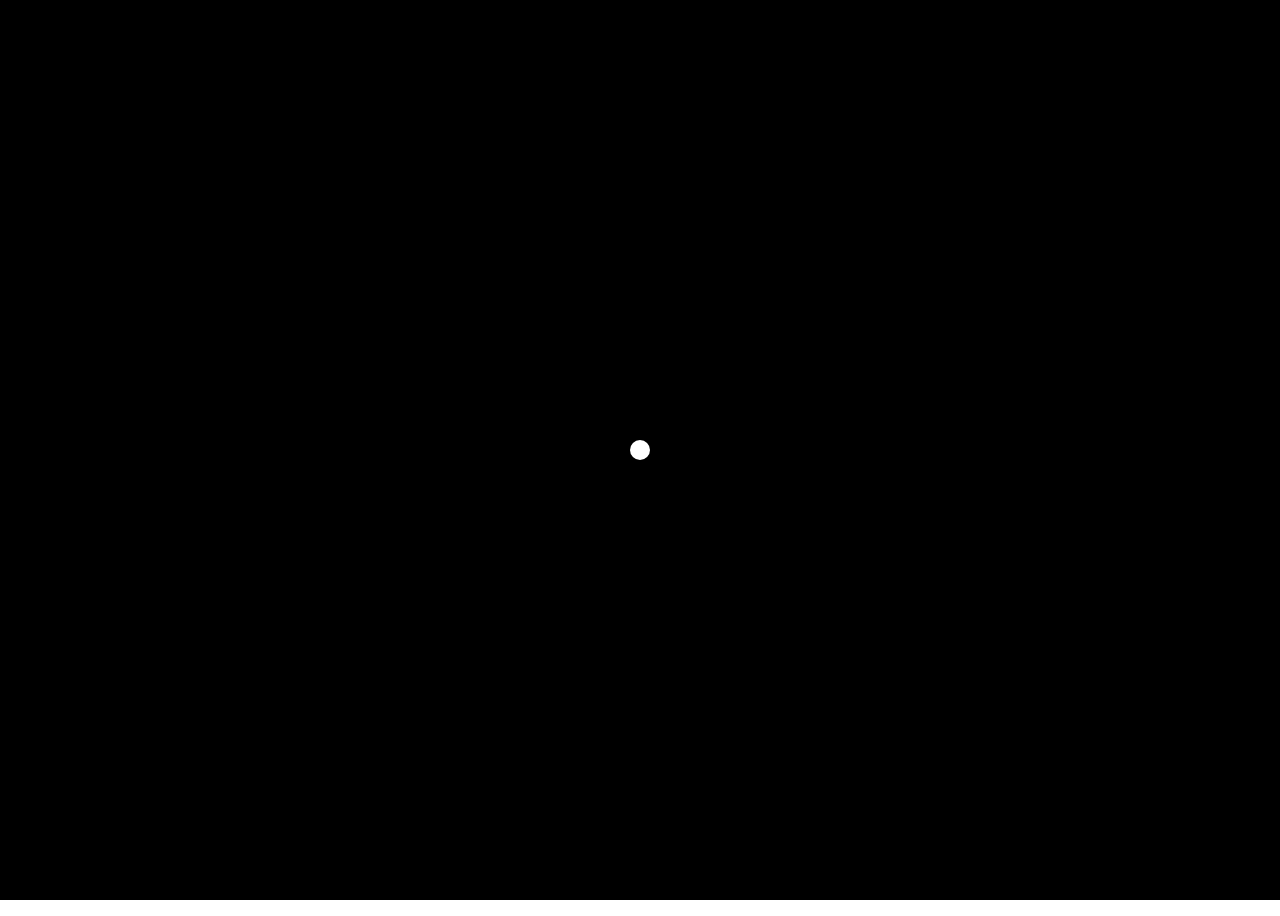
==== index.html @ cf86fb3f "added mustang page" ====
<!DOCTYPE html>
<html lang="en">

<head>
    <meta charset="UTF-8">
    <meta name="viewport" content="width=device-width, initial-scale=1.0">
    <title>Cars Evolution</title>
    <link rel="stylesheet" href="assets/css/reset.css">
    <link rel="stylesheet" href="assets/css/style.css">
    <link rel="stylesheet" href="assets/css/response.css">
    <link rel="stylesheet" href="assets/media/fonts/fonts.css">
</head>

<body>
    <div class="app">
        <div class="preloader flex">
            <div class="preloader__item"></div>
        </div>
        <header class="header flex">
            <div class="wrapper">
                <div class="header__cont flex">
                    <h1 class="logo">
                        <a class="logo__link" href="#"><span class="logo__red red">Cars</span> Evolution</a>
                    </h1>
                    <nav class="header__nav">
                        <ul class="header__list flex">
                            <li class="header__item">
                                <a class="header__link" href="assets/htmls/bmw.html">bmw</a>
                            </li>
                            <li class="header__item">
                                <a class="header__link" href="assets/htmls/mercedes.html">mercedes</a>
                            </li>
                            <li class="header__item">
                                <a class="header__link" href="assets/htmls/porsche.html">porsche</a>
                            </li>
                            <li class="header__item">
                                <a class="header__link" href="assets/htmls/chevrolet.html">chevrolet</a>
                            </li>
                            <li class="header__item">
                                <a class="header__link" href="assets/htmls/dodge.html">dodge</a>
                            </li>
                            <li class="header__item">
                                <a class="header__link" href="assets/htmls/mustang.html">mustang</a>
                            </li>
                        </ul>
                    </nav>
                    <div class="burger-menu flex">
                        <div class="burger-menu__item"></div>
                        <div class="burger-menu__item"></div>
                        <div class="burger-menu__item"></div>
                    </div>
                </div>
            </div>
        </header>
        <nav class="header-mobile__nav flex">
            <ul class="header-mobile__list flex">
                <li class="header-mobile__item">
                    <a class="header__link" href="assets/htmls/bmw.html">bmw</a>
                </li>
                <li class="header-mobile__item">
                    <a class="header__link" href="assets/htmls/mercedes.html">mercedes</a>
                </li>
                <li class="header-mobile__item">
                    <a class="header__link" href="assets/htmls/porsche.html">porsche</a>
                </li>
                <li class="header-mobile__item">
                    <a class="header__link" href="assets/htmls/chevrolet.html">chevrolet</a>
                </li>
                <li class="header-mobile__item">
                    <a class="header__link" href="assets/htmls/dodge.html">dodge</a>
                </li>
                <li class="header-mobile__item">
                    <a class="header__link" href="assets/htmls/mustang.html">mustang</a>
                </li>
            </ul>
        </nav>
        <main>
            <section class="img home"></section>
        </main>
    </div>
    <h2 class='mobile-device'>Sorry, but this site is not for mobile sharing</h2>

    <script src="assets/js/main.js"></script>
</body>

</html>
---- assets/css/style.css ----
html{
    font-family: 'Source Sans Pro', sans-serif;
}
:root{
    --white: white;
    --black: black;
    --red: #B13C3C;
}
.wrapper{
    width: 1020px;
    margin: 0 auto;
}
.flex{
    display: flex;
    justify-content: center;
    align-items: center;
}
.head{
    width: 100%;
    flex-direction: column;
    margin-top: 80px;
}
.title{
    font-size: 40px;
    color: var(--white);
    font-weight: 700;
    position: relative;
}
.title::after{
    position: absolute;
    content: "";
    width: 25px;
    height: 3px;
    bottom: -20px;
    background-color: var(--red);
    left: 50%;
    transform: translateX(-50%);
    -webkit-transform: translateX(-50%);
    -moz-transform: translateX(-50%);
    -ms-transform: translateX(-50%);
    -o-transform: translateX(-50%);
}
.subtitle{
    font-size: 40px;
    margin-top: 30px;
    color: var(--white);
    letter-spacing: 3px;
}
.red{
    color: var(--red);
}
.black{
    color: var(--black);
}


/* 
preloader 
*/

body{
    overflow: hidden;
}
.mobile-device{
    display: none;
}
.preloader{
    width: 100%;
    height: 100vh;
    background-color: var(--black);
    opacity: 1;
    position: fixed;
    top: 0;
    left: 0;
    z-index: 99999;
}
.preloader__item{
    width: 20px;
    height: 20px;
    background-color: var(--white);
    border-radius: 50%;
    -webkit-border-radius: 50%;
    -moz-border-radius: 50%;
    -ms-border-radius: 50%;
    -o-border-radius: 50%;
    animation: preloaderAnim 1s ease infinite;
    -webkit-animation: preloaderAnim 1s ease infinite;
}
@keyframes preloaderAnim{
    0%{
        transform: scale(1);
        -webkit-transform: scale(1);
        -moz-transform: scale(1);
        -ms-transform: scale(1);
        -o-transform: scale(1);
    }
    50%{
        transform: scale(3);
        -webkit-transform: scale(3);
        -moz-transform: scale(3);
        -ms-transform: scale(3);
        -o-transform: scale(3);
    }
    100%{
        transform: scale(1);
        -webkit-transform: scale(1);
        -moz-transform: scale(1);
        -ms-transform: scale(1);
        -o-transform: scale(1);
    }
}


/* 
header 
*/

.header{
    width: 100%;
    height: 60px;
    background-color: var(--black);
    position: fixed;
    z-index: 9999;
}
.header__cont{
    width: 100%;
    justify-content: space-between;    
}
.logo__link{
    color: var(--white);
    font-size: 25px;
    text-transform: capitalize;
    font-weight: 400;
}
.logo__link:hover{
    opacity: 0.8;
}
.logo__red{
    font-weight: 700;
}
.header__item{
    margin-left: 20px;
}
.header__item:first-child{
    margin-left: 0;
}
.header__link{
    color: var(--white);
    font-size: 15px;
    text-transform: uppercase;
}
.header__link:hover{
    opacity: 0.8;
}

.burger-menu{
    width: 25px;
    height: 20px;
    flex-direction: column;
    justify-content: space-between;
    cursor: pointer;
    outline: none;
    display: none;
}
.burger-menu__item{
    width: 100%;
    height: 3px;
    background-color: var(--red);
}
.header-mobile__nav{
    width: 100%;
    background-color: var(--black);
    padding: 30px 0;
    margin-top: 60px;
    display: none;
    position: fixed;
    z-index: 9999;
}
.header-mobile__list{
    flex-direction: column;
}
.header-mobile__item{
    margin-top: 20px;
}
.header-mobile__item:first-child{
    margin-top: 0;
}

/*
home
*/

.img{
    width: 100%;
    height: 100vh;
    background-size: cover;
    background-repeat: no-repeat;
    background-position: center center;
    background-attachment: fixed;
}
.home{
    background-image: url(../media/img/homeBg.jpg);
}



/* 
BMW
*/

.bmw-1928__img{
    background-image: url(../media/img/bmw/1928.jpg);
}
.bmw-1934__img{
    background-image: url(../media/img/bmw/1934.jpg);
}
.bmw-1940__img{
    background-image: url(../media/img/bmw/1940.jpg);
}
.bmw-1950__img{
    background-image: url(../media/img/bmw/1950.jpg);
}
.bmw-1958__img{
    background-image: url(../media/img/bmw/1958.jpg);
}
.bmw-1959__img{
    background-image: url(../media/img/bmw/1959.jpg);
}
.bmw-1960__img{
    background-image: url(../media/img/bmw/1960.jpg);
}
.bmw-1970__img{
    background-image: url(../media/img/bmw/1970.jpg);
}
.bmw-1975__img{
    background-image: url(../media/img/bmw/1975.jpg);
}
.bmw-1980__img{
    background-image: url(../media/img/bmw/1980.jpeg);
}
.bmw-1990__img{
    background-image: url(../media/img/bmw/1990.jpg);
}
.bmw-2000__img{
    background-image: url(../media/img/bmw/2000.jpg);
}
.bmw-2005__img{
    background-image: url(../media/img/bmw/2005.jpg);
}
.bmw-2010__img{
    background-image: url(../media/img/bmw/2010.jpg);
}
.bmw-2015__img{
    background-image: url(../media/img/bmw/2015.jpg);
}
.bmw-2019__img{
    background-image: url(../media/img/bmw/2019.jpg);
}
.bmw-2020__img{
    background-image: url(../media/img/bmw/2020.jpg);
}
.bmw-2021__img{
    background-image: url(../media/img/bmw/2021.jpg);
}


/* 
MERCEDES
*/

.mercedes-1930__img{
    background-image: url(../media/img/mercedes/1930.jpeg);
}
.mercedes-1939__img{
    background-image: url(../media/img/mercedes/1939.JPG);
}
.mercedes-1945__img{
    background-image: url(../media/img/mercedes/1945.jpg);
}
.mercedes-1954__img{
    background-image: url(../media/img/mercedes/1954.jpg);
}
.mercedes-1960__img{
    background-image: url(../media/img/mercedes/1960.jpg);
}
.mercedes-1970__img{
    background-image: url(../media/img/mercedes/1970.jpg);
}
.mercedes-1980__img{
    background-image: url(../media/img/mercedes/1980.jpg);
}
.mercedes-1989__img{
    background-image: url(../media/img/mercedes/1989.jpg);
}
.mercedes-1990__img{
    background-image: url(../media/img/mercedes/1990.jpg);
}
.mercedes-1995__img{
    background-image: url(../media/img/mercedes/1995.jpg);
}
.mercedes-2000__img{
    background-image: url(../media/img/mercedes/2000.jpg);
}
.mercedes-2005__img{
    background-image: url(../media/img/mercedes/2005.jpg);
}
.mercedes-2010__img{
    background-image: url(../media/img/mercedes/2010.jpg);
}
.mercedes-2015__img{
    background-image: url(../media/img/mercedes/2015.jpg);
}
.mercedes-2019__img{
    background-image: url(../media/img/mercedes/2019.jpg);
}
.mercedes-2020__img{
    background-image: url(../media/img/mercedes/2020.webp);
}
.mercedes-2021__img{
    background-image: url(../media/img/mercedes/2021.jpg);
}

/* 
PORSCHE
*/

.porsche-1930__img{
    background-image: url(../media/img/porsche/1930.jpg);
}
.porsche-1940__img{
    background-image: url(../media/img/porsche/1940.jpg);
}
.porsche-1950__img{
    background-image: url(../media/img/porsche/1950.jpg);
}
.porsche-1960__img{
    background-image: url(../media/img/porsche/1960.jpg);
}
.porsche-1970__img{
    background-image: url(../media/img/porsche/1970.jpg);
}
.porsche-1980__img{
    background-image: url(../media/img/porsche/1980.jpg);
}
.porsche-1990__img{
    background-image: url(../media/img/porsche/1990.jpg);
}
.porsche-2000__img{
    background-image: url(../media/img/porsche/2000.jpg);
}
.porsche-2010__img{
    background-image: url(../media/img/porsche/2010.jpg);
}
.porsche-2015__img{
    background-image: url(../media/img/porsche/2015.jpg);
}
.porsche-2019__img{
    background-image: url(../media/img/porsche/2019.jpg);
}
.porsche-2020__img{
    background-image: url(../media/img/porsche/2020.jpg);
}

/*
CHEVROLET
*/

.chevrolet-1915__img{
    background-image: url(../media/img/chevrolet/1915.jpg);
}
.chevrolet-1920__img{
    background-image: url(../media/img/chevrolet/1920.jpg);
}
.chevrolet-1930__img{
    background-image: url(../media/img/chevrolet/1930.jpg);
}
.chevrolet-1940__img{
    background-image: url(../media/img/chevrolet/1940.jpg);
}
.chevrolet-1950__img{
    background-image: url(../media/img/chevrolet/1950.jpg);
}
.chevrolet-1960__img{
    background-image: url(../media/img/chevrolet/1960.jpg);
}
.chevrolet-1970__img{
    background-image: url(../media/img/chevrolet/1970.jpg);
}
.chevrolet-1980__img{
    background-image: url(../media/img/chevrolet/1980.jpg);
}
.chevrolet-1990__img{
    background-image: url(../media/img/chevrolet/1990.jpeg);
}
.chevrolet-2000__img{
    background-image: url(../media/img/chevrolet/2000.jpg);
}
.chevrolet-2010__img{
    background-image: url(../media/img/chevrolet/2010.jpg);
}
.chevrolet-2015__img{
    background-image: url(../media/img/chevrolet/2015.jpg);
}
.chevrolet-2019__img{
    background-image: url(../media/img/chevrolet/2019.jpg);
}
.chevrolet-2020__img{
    background-image: url(../media/img/chevrolet/2020.jpg);
}

/*
DODGE
*/

.dodge-1925__img{
    background-image: url(../media/img/dodge/1925.jpg);
}
.dodge-1930__img{
    background-image: url(../media/img/dodge/1930.jpg);
}
.dodge-1940__img{
    background-image: url(../media/img/dodge/1940.jpg);
}
.dodge-1950__img{
    background-image: url(../media/img/dodge/1950.jpg);
}
.dodge-1960__img{
    background-image: url(../media/img/dodge/1960.jpg);
}
.dodge-1970__img{
    background-image: url(../media/img/dodge/1970.jpg);
}
.dodge-1980__img{
    background-image: url(../media/img/dodge/1980.jpg);
}
.dodge-1990__img{
    background-image: url(../media/img/dodge/1990.jpg);
}
.dodge-2000__img{
    background-image: url(../media/img/dodge/2000.jpg);
}
.dodge-2010__img{
    background-image: url(../media/img/dodge/2010.jpg);
}
.dodge-2015__img{
    background-image: url(../media/img/dodge/2015.jpg);
}
.dodge-2019__img{
    background-image: url(../media/img/dodge/2019.jpg);
}
.dodge-2020__img{
    background-image: url(../media/img/dodge/2020.jpg);
}

/*
MUSTANG
*/

.mustang-1964__img{
    background-image: url(../media/img/mustang/1964.jpg);
}
.mustang-1970__img{
    background-image: url(../media/img/mustang/1970.jpg);
}
.mustang-1980__img{
    background-image: url(../media/img/mustang/1980.jpg);
}
.mustang-1990__img{
    background-image: url(../media/img/mustang/1990.jpg);
}
.mustang-2000__img{
    background-image: url(../media/img/mustang/2000.jpg);
}
.mustang-2010__img{
    background-image: url(../media/img/mustang/2010.jpg);
}
.mustang-2015__img{
    background-image: url(../media/img/mustang/2015.jpg);
}
.mustang-2019__img{
    background-image: url(../media/img/mustang/2019.jpg);
}
.mustang-2020__img{
    background-image: url(../media/img/mustang/2020.jpg);
}
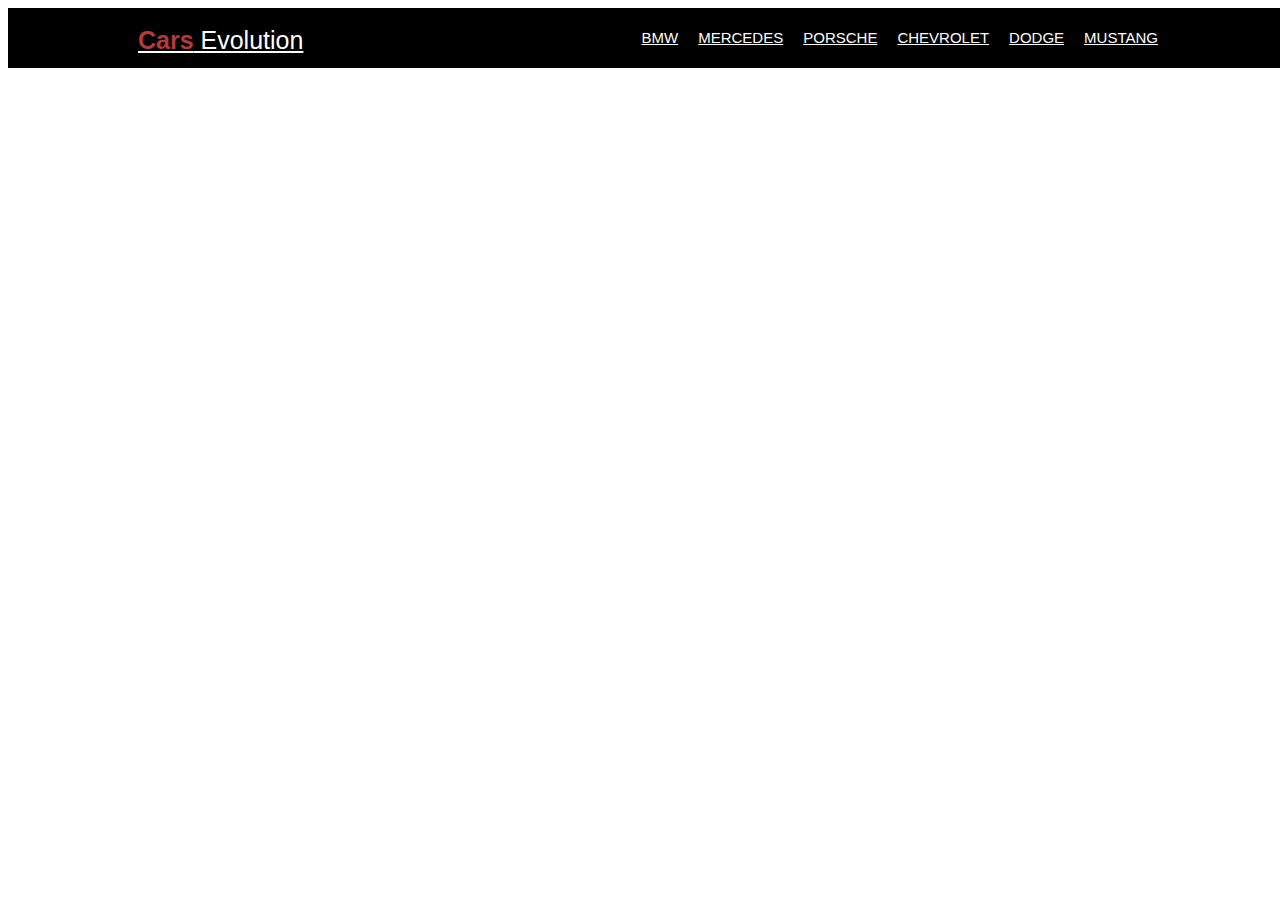
==== commit 81025791: "bug fixed" ====
--- a/index.html
+++ b/index.html
@@ -75,7 +75,9 @@
             </ul>
         </nav>
         <main>
-            <section class="img home"></section>
+            <section class="home">
+                <img class="home__img" src="assets/media/img/homeBg.jpg" alt="homeBg">
+            </section>
         </main>
     </div>
     <h2 class='mobile-device'>Sorry, but this site is not for mobile sharing</h2>
--- a/assets/css/style.css
+++ b/assets/css/style.css
@@ -199,9 +199,13 @@
     background-attachment: fixed;
 }
 .home{
-    background-image: url(../media/img/homeBg.jpg);
-}
-
+    width: 100%;
+    height: 100vh;
+}
+.home__img{
+    width: 100%;
+    display: block;
+}
 
 
 /* 
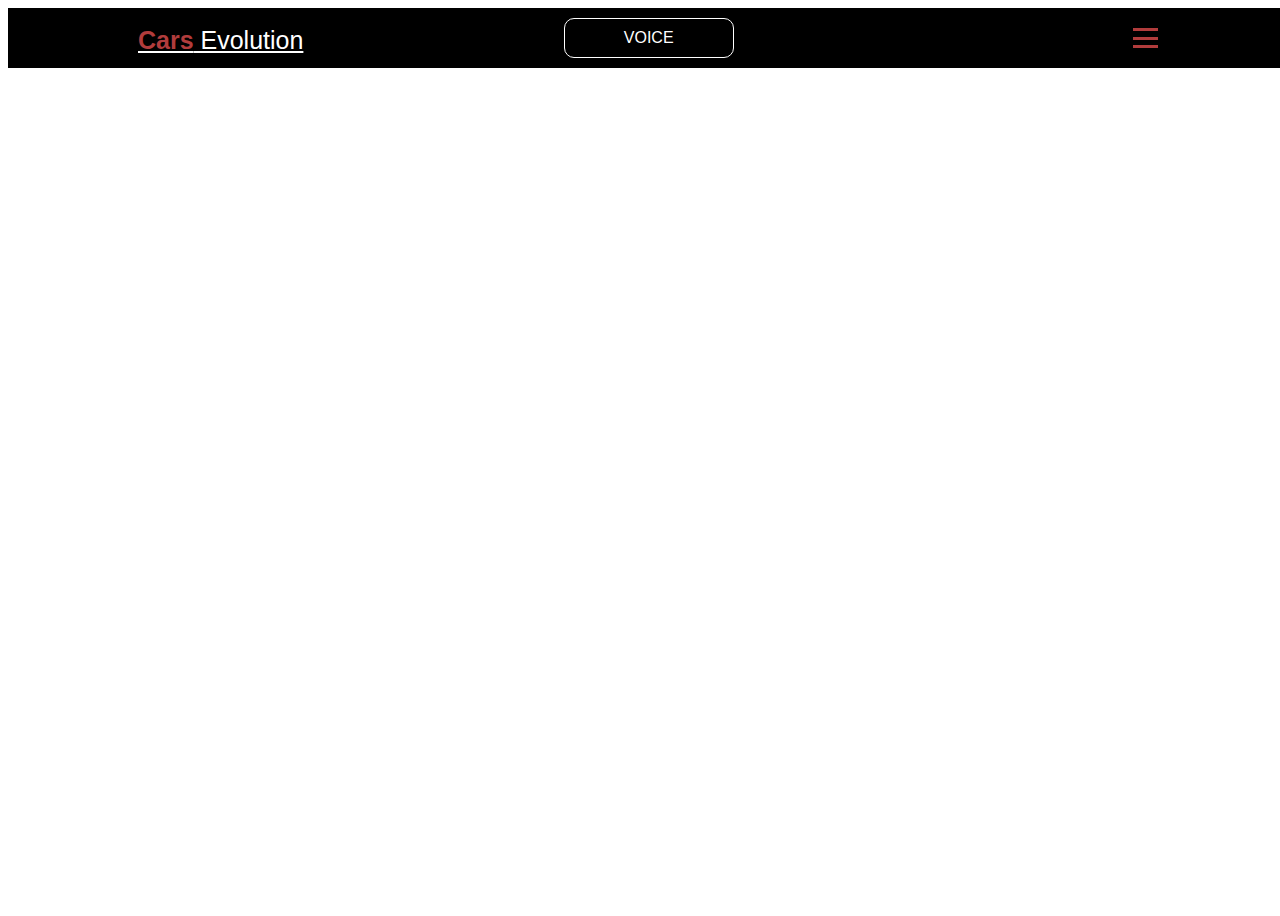
==== commit 35c27a78: "added voice mode" ====
--- a/index.html
+++ b/index.html
@@ -22,32 +22,15 @@
                     <h1 class="logo">
                         <a class="logo__link" href="#"><span class="logo__red red">Cars</span> Evolution</a>
                     </h1>
-                    <nav class="header__nav">
-                        <ul class="header__list flex">
-                            <li class="header__item">
-                                <a class="header__link" href="assets/htmls/bmw.html">bmw</a>
-                            </li>
-                            <li class="header__item">
-                                <a class="header__link" href="assets/htmls/mercedes.html">mercedes</a>
-                            </li>
-                            <li class="header__item">
-                                <a class="header__link" href="assets/htmls/porsche.html">porsche</a>
-                            </li>
-                            <li class="header__item">
-                                <a class="header__link" href="assets/htmls/chevrolet.html">chevrolet</a>
-                            </li>
-                            <li class="header__item">
-                                <a class="header__link" href="assets/htmls/dodge.html">dodge</a>
-                            </li>
-                            <li class="header__item">
-                                <a class="header__link" href="assets/htmls/mustang.html">mustang</a>
-                            </li>
-                        </ul>
-                    </nav>
-                    <div class="burger-menu flex">
-                        <div class="burger-menu__item"></div>
-                        <div class="burger-menu__item"></div>
-                        <div class="burger-menu__item"></div>
+                    <div class="header__btn_cont">
+                        <button class="header__btn">voice</button>
+                    </div>
+                    <div class="burger-menu__cont flex">
+                        <div class="burger-menu flex">
+                            <span class="burger-menu__item"></span>
+                            <span class="burger-menu__item"></span>
+                            <span class="burger-menu__item"></span>
+                        </div>
                     </div>
                 </div>
             </div>
--- a/assets/css/style.css
+++ b/assets/css/style.css
@@ -138,6 +138,31 @@
 .logo__red{
     font-weight: 700;
 }
+.header__btn{
+    width: 170px;
+    height: 40px;
+    background-color: transparent;
+    color: var(--white);
+    font-size: 16px;
+    text-transform: uppercase;
+    border: 1px solid var(--white);
+    border-radius: 10px;
+    -webkit-border-radius: 10px;
+    -moz-border-radius: 10px;
+    -ms-border-radius: 10px;
+    -o-border-radius: 10px;
+    cursor: pointer;
+    outline: none;
+    transition: all ease .5s;
+    -webkit-transition: all ease .5s;
+    -moz-transition: all ease .5s;
+    -ms-transition: all ease .5s;
+    -o-transition: all ease .5s;
+}
+.header__btn:hover{
+    background-color: var(--white);
+    color: var(--black);
+}
 .header__item{
     margin-left: 20px;
 }
@@ -152,7 +177,10 @@
 .header__link:hover{
     opacity: 0.8;
 }
-
+.burger-menu__cont{
+    width: 164px;
+    justify-content: flex-end;
+}
 .burger-menu{
     width: 25px;
     height: 20px;
@@ -160,7 +188,7 @@
     justify-content: space-between;
     cursor: pointer;
     outline: none;
-    display: none;
+    display: flex;
 }
 .burger-menu__item{
     width: 100%;
--- a/assets/css/response.css
+++ b/assets/css/response.css
@@ -0,0 +1,13 @@
+@media screen and (max-width: 1030px) {
+    .wrapper{
+        width: 90%;
+    }
+}
+
+@media screen and (min-width: 1980px) {
+    .app{
+        width: 1980px;
+        margin: 0 auto;
+    }
+}
+  